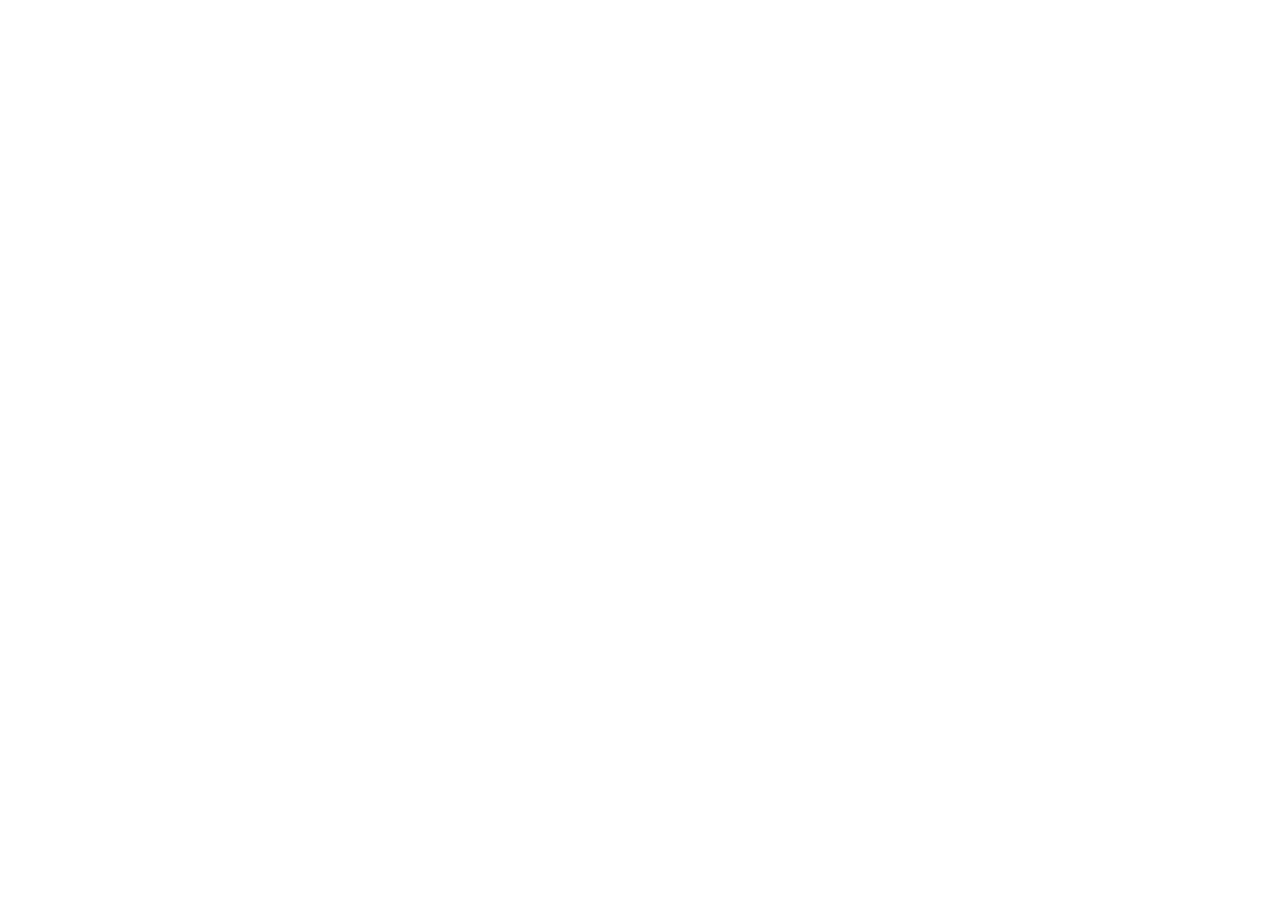
==== app.html @ bf6917eb "Add files via upload" ====
<!DOCTYPE html>
<html lang="nl">
<head>
<meta charset="UTF-8">
<meta name="viewport" content="width=device-width, initial-scale=1.0, maximum-scale=1.0">
<meta name="apple-mobile-web-app-capable" content="yes">
<meta name="apple-mobile-web-app-status-bar-style" content="default">
<meta name="apple-mobile-web-app-title" content="Norsk">
<meta name="theme-color" content="#f0ece0">
<link rel="manifest" href="manifest.json">
<title>Norsk</title>
<link href="https://fonts.googleapis.com/css2?family=Nunito:wght@300;400;500;600;700;800;900&family=JetBrains+Mono:wght@400;500&display=swap" rel="stylesheet">
<link rel="stylesheet" href="styles/main.css">
</head>
<body>

<!-- Laden indicator -->
<div class="loading-screen" id="loading">
  <div class="loading-dots">
    <div class="loading-dot"></div>
    <div class="loading-dot"></div>
    <div class="loading-dot"></div>
  </div>
</div>

<!-- App shell (verborgen tot auth klaar) -->
<div id="app" style="display:none">

  <!-- ══ HOME ════════════════════════════════════ -->
  <div class="page active" id="page-home">
    <div class="user-bar">
      <span class="user-email" id="user-email"></span>
      <button class="logout-btn" id="logout-btn">Uitloggen</button>
    </div>
    <div class="page-head" style="padding-top:0.25rem">
      <div class="page-title">Norsk <span>leren</span></div>
      <div class="page-sub" id="home-sub">Voortgang laden...</div>
    </div>
    <div class="scroll-area">
      <div class="home-hero">
        <div class="hero-pct" id="h-pct">0%</div>
        <div class="hero-label">Voortgang</div>
        <div class="hero-bar-wrap"><div class="hero-bar" id="h-pbar" style="width:0%"></div></div>
        <div class="hero-sub" id="h-sub2">—</div>
      </div>
      <div class="stats-row">
        <div class="stat-card"><div class="stat-val" id="h-known">0</div><div class="stat-lbl">Geleerd</div></div>
        <div class="stat-card"><div class="stat-val" id="h-total">0</div><div class="stat-lbl">Totaal</div></div>
      </div>
      <div class="section-label">Oefenen</div>
      <div class="action-card" onclick="goPage('fc')">
        <div class="ac-icon">
          <svg viewBox="0 0 24 24" fill="none" stroke="currentColor" stroke-width="2" stroke-linecap="round" stroke-linejoin="round"><rect x="2" y="5" width="14" height="10" rx="3"/><rect x="8" y="9" width="14" height="10" rx="3"/></svg>
        </div>
        <div class="ac-info"><div class="ac-title">Flashcards</div><div class="ac-desc">Foute kaartjes komen terug totdat je ze kent</div></div>
        <div class="ac-arrow"><svg viewBox="0 0 24 24" fill="none" stroke="currentColor" stroke-width="2" stroke-linecap="round" stroke-linejoin="round"><polyline points="9 18 15 12 9 6"/></svg></div>
      </div>
      <div class="action-card" onclick="goPage('quiz')">
        <div class="ac-icon">
          <svg viewBox="0 0 24 24" fill="none" stroke="currentColor" stroke-width="2" stroke-linecap="round" stroke-linejoin="round"><circle cx="12" cy="12" r="9"/><circle cx="12" cy="12" r="5"/><circle cx="12" cy="12" r="1" fill="currentColor"/></svg>
        </div>
        <div class="ac-info"><div class="ac-title">Quiz</div><div class="ac-desc">Meerkeuze — fout = retry ronde aan het einde</div></div>
        <div class="ac-arrow"><svg viewBox="0 0 24 24" fill="none" stroke="currentColor" stroke-width="2" stroke-linecap="round" stroke-linejoin="round"><polyline points="9 18 15 12 9 6"/></svg></div>
      </div>
      <div class="action-card" onclick="goPage('diff')">
        <div class="ac-icon" style="background:rgba(201,112,96,0.1)">
          <svg viewBox="0 0 24 24" fill="none" stroke="currentColor" stroke-width="2" stroke-linecap="round" stroke-linejoin="round"><path d="M8.5 14.5A6 6 0 0 0 18 9c0-5-3.5-7.5-3.5-7.5s1 2.5-1 4.5C12 8 12 9 12 9c-.5-2-3-3.5-3-3.5s1 4.5-1.5 5.5c-.5.2-1 .5-1 .5A4 4 0 0 0 8 16c0 2.2 1.8 4 4 4s4-1.8 4-4c0-.9-.3-1.7-.8-2.3"/></svg>
        </div>
        <div class="ac-info"><div class="ac-title">Moeilijke woorden</div><div class="ac-desc" id="h-diff-desc">—</div></div>
        <div class="ac-arrow"><svg viewBox="0 0 24 24" fill="none" stroke="currentColor" stroke-width="2" stroke-linecap="round" stroke-linejoin="round"><polyline points="9 18 15 12 9 6"/></svg></div>
      </div>
      <div class="section-label" style="margin-top:1rem">Woordenschat</div>
      <div class="action-card" onclick="goPage('ref')">
        <div class="ac-icon">
          <svg viewBox="0 0 24 24" fill="none" stroke="currentColor" stroke-width="2" stroke-linecap="round" stroke-linejoin="round"><path d="M4 19.5A2.5 2.5 0 0 1 6.5 17H20"/><path d="M6.5 2H20v20H6.5A2.5 2.5 0 0 1 4 19.5v-15A2.5 2.5 0 0 1 6.5 2z"/><line x1="9" y1="7" x2="15" y2="7"/><line x1="9" y1="11" x2="15" y2="11"/></svg>
        </div>
        <div class="ac-info"><div class="ac-title">Woordenboek</div><div class="ac-desc">Browse, zoek, bekijk voortgang</div></div>
        <div class="ac-arrow"><svg viewBox="0 0 24 24" fill="none" stroke="currentColor" stroke-width="2" stroke-linecap="round" stroke-linejoin="round"><polyline points="9 18 15 12 9 6"/></svg></div>
      </div>
      <div id="streak-section" style="display:none">
        <div class="section-label" style="margin-top:1rem">Beste streak</div>
        <div class="streak-card">
          <div class="sc-icon">
            <svg viewBox="0 0 24 24" fill="none" stroke="#8b6914" stroke-width="2" stroke-linecap="round" stroke-linejoin="round"><path d="M8.5 14.5A6 6 0 0 0 18 9c0-5-3.5-7.5-3.5-7.5s1 2.5-1 4.5C12 8 12 9 12 9c-.5-2-3-3.5-3-3.5s1 4.5-1.5 5.5c-.5.2-1 .5-1 .5A4 4 0 0 0 8 16c0 2.2 1.8 4 4 4s4-1.8 4-4c0-.9-.3-1.7-.8-2.3"/></svg>
          </div>
          <div><div class="sc-val" id="h-streak">0</div><div class="sc-lbl">Quiz streak record</div></div>
        </div>
      </div>
    </div>
  </div>

  <!-- ══ REFERENCE ════════════════════════════════ -->
  <div class="page" id="page-ref">
    <div class="page-head"><div class="page-title">Woorden<span>boek</span></div><div class="page-sub" id="ref-sub">— items</div></div>
    <div class="search-box"><input class="search-input" id="ref-search" placeholder="zoek Noors of Nederlands..."></div>
    <div class="chip-row" id="ref-chips">
      <button class="chip active" data-filter="all">Alles</button>
      <button class="chip" data-filter="words">Woorden</button>
      <button class="chip" data-filter="phrases">Zinnen</button>
    </div>
    <div style="flex:1;overflow-y:auto" id="ref-body"></div>
  </div>

  <!-- ══ FLASHCARDS ════════════════════════════════ -->
  <div class="page" id="page-fc">
    <div class="page-head"><div class="page-title">Flash<span>cards</span></div><div class="page-sub">Foute kaartjes herhalen tot je ze kent</div></div>
    <!-- Setup -->
    <div id="fc-setup-wrap" class="fc-setup-wrap">
      <div class="setup-group">
        <label>Wat wil je oefenen?</label>
        <div class="option-row" id="fc-cat-opts" data-opt-group>
          <button class="opt-btn active" data-val="all">Alles</button>
          <button class="opt-btn" data-val="words">Woorden</button>
          <button class="opt-btn" data-val="phrases">Zinnen</button>
          <button class="opt-btn" data-val="unknown">Onbekend</button>
        </div>
      </div>
      <div class="setup-group">
        <label>Richting</label>
        <div class="option-row" id="fc-dir-opts" data-opt-group>
          <button class="opt-btn active" data-val="no-nl">Noors → NL</button>
          <button class="opt-btn" data-val="nl-no">NL → Noors</button>
          <button class="opt-btn" data-val="random">Willekeurig</button>
        </div>
      </div>
      <button class="btn btn-primary btn-full btn-lg" style="margin-top:0.5rem" id="fc-start-btn">Start flashcards</button>
    </div>
    <!-- Play -->
    <div class="fc-play" id="fc-play-wrap">
      <div class="fc-topbar">
        <div class="fc-prog-row">
          <div class="fc-prog-bar"><div class="fc-prog-fill" id="fc-pbar" style="width:0%"></div></div>
          <div class="fc-prog-txt" id="fc-ptxt">0/0</div>
        </div>
        <div class="fc-badges">
          <span class="fc-badge remaining" id="fc-b-rem">0 over</span>
          <span class="fc-badge retry" id="fc-b-retry">0 herhaling</span>
          <span class="fc-badge done" id="fc-b-done">0 klaar</span>
        </div>
      </div>
      <div class="fc-card-wrap">
        <div class="fc-card" id="fc-card">
          <div class="fc-face fc-front">
            <div class="fc-face-hint" id="ff-hint">Noors</div>
            <div class="fc-face-word" id="ff-word">—</div>
            <div class="fc-face-cat" id="ff-cat"></div>
            <div class="fc-face-tap">klik om te omdraaien</div>
          </div>
          <div class="fc-face fc-back">
            <div class="fc-face-hint" id="fb-hint">Nederlands</div>
            <div class="fc-face-word" id="fb-word">—</div>
            <div class="fc-face-cat" id="fb-cat"></div>
            <div class="fc-retry-tag" id="fb-retry">herhaling</div>
          </div>
        </div>
      </div>
      <div class="fc-actions">
        <div class="fc-action-row">
          <button class="btn btn-red" id="fc-bad-btn">
            <svg viewBox="0 0 24 24" fill="none" stroke="currentColor" stroke-width="2.5" stroke-linecap="round" stroke-linejoin="round" style="width:16px;height:16px"><line x1="18" y1="6" x2="6" y2="18"/><line x1="6" y1="6" x2="18" y2="18"/></svg>
            Wist niet
          </button>
          <button class="btn btn-ghost" id="fc-flip-btn">
            <svg viewBox="0 0 24 24" fill="none" stroke="currentColor" stroke-width="2" stroke-linecap="round" stroke-linejoin="round" style="width:16px;height:16px"><path d="M3 12a9 9 0 0 1 9-9 9.75 9.75 0 0 1 6.74 2.74L21 8"/><path d="M21 3v5h-5"/><path d="M21 12a9 9 0 0 1-9 9 9.75 9.75 0 0 1-6.74-2.74L3 16"/><path d="M8 16H3v5"/></svg>
            Omdraaien
          </button>
          <button class="btn btn-green" id="fc-good-btn">
            <svg viewBox="0 0 24 24" fill="none" stroke="currentColor" stroke-width="2.5" stroke-linecap="round" stroke-linejoin="round" style="width:16px;height:16px"><polyline points="20 6 9 17 4 12"/></svg>
            Kende ik!
          </button>
        </div>
        <button class="btn btn-ghost btn-full" id="fc-stop-btn">
          <svg viewBox="0 0 24 24" fill="none" stroke="currentColor" stroke-width="2" stroke-linecap="round" stroke-linejoin="round" style="width:16px;height:16px"><polyline points="15 18 9 12 15 6"/></svg>
          Terug naar instellingen
        </button>
      </div>
    </div>
    <!-- Done -->
    <div class="result-screen" id="fc-result-wrap" style="display:none">
      <div class="result-icon">
        <svg viewBox="0 0 24 24" fill="none" stroke="var(--accent)" stroke-width="2" stroke-linecap="round" stroke-linejoin="round"><path d="M11 20A7 7 0 0 1 9.8 6.1C15.5 5 17 4.48 19 2c1 2 2 4.18 2 8 0 5.5-4.78 10-10 10z"/><path d="M2 21c0-3 1.85-5.36 5.08-6C9.5 14.52 12 13 13 12"/></svg>
      </div>
      <div class="result-title">Alle kaartjes!</div>
      <div class="result-score" id="fc-res-score">0/0</div>
      <div class="result-sub" id="fc-res-sub"></div>
      <div class="result-btns mt1">
        <button class="btn btn-primary" id="fc-retry-btn">Opnieuw</button>
        <button class="btn btn-ghost" id="fc-back-btn">Instellingen</button>
      </div>
    </div>
  </div>

  <!-- ══ QUIZ ════════════════════════════════════ -->
  <div class="page" id="page-quiz">
    <div class="page-head"><div class="page-title"><span>Quiz</span> modus</div><div class="page-sub">Fout = retry ronde aan het einde</div></div>
    <!-- Setup -->
    <div id="quiz-setup-wrap" class="quiz-setup-wrap">
      <div class="setup-group">
        <label>Wat wil je oefenen?</label>
        <div class="option-row" id="qz-cat-opts" data-opt-group>
          <button class="opt-btn active" data-val="all">Alles</button>
          <button class="opt-btn" data-val="words">Woorden</button>
          <button class="opt-btn" data-val="phrases">Zinnen</button>
          <button class="opt-btn" data-val="unknown">Onbekend</button>
        </div>
      </div>
      <div class="setup-group">
        <label>Richting</label>
        <div class="option-row" id="qz-dir-opts" data-opt-group>
          <button class="opt-btn active" data-val="no-nl">Noors → NL</button>
          <button class="opt-btn" data-val="nl-no">NL → Noors</button>
        </div>
      </div>
      <div class="setup-group">
        <label>Aantal vragen</label>
        <div class="option-row" id="qz-len-opts" data-opt-group>
          <button class="opt-btn active" data-val="10">10</button>
          <button class="opt-btn" data-val="20">20</button>
          <button class="opt-btn" data-val="30">30</button>
          <button class="opt-btn" data-val="50">50</button>
        </div>
      </div>
      <button class="btn btn-primary btn-full btn-lg" style="margin-top:0.5rem" id="quiz-start-btn">Start quiz</button>
    </div>
    <!-- Play -->
    <div class="quiz-play" id="quiz-play-wrap">
      <div class="quiz-topbar">
        <div class="quiz-prog-row">
          <div class="quiz-prog-bar"><div class="quiz-prog-fill" id="qz-pbar" style="width:0%"></div></div>
          <div class="quiz-prog-txt" id="qz-ptxt">0/0</div>
        </div>
        <div class="quiz-badges">
          <span class="quiz-badge correct" id="qz-b-ok">0 goed</span>
          <span class="quiz-badge wrong" id="qz-b-wrong">0 fout</span>
          <span class="quiz-badge retry" id="qz-b-retry">0 herhaling</span>
        </div>
      </div>
      <div class="quiz-body" id="quiz-body"></div>
      <div class="quiz-next" id="quiz-next-wrap" style="display:none">
        <button class="btn btn-primary btn-full" id="quiz-next-btn">Volgende →</button>
      </div>
      <div style="padding:0 1.25rem 0.5rem">
        <button class="btn btn-ghost btn-full" id="quiz-stop-btn" style="margin-top:0.25rem">
          <svg viewBox="0 0 24 24" fill="none" stroke="currentColor" stroke-width="2" stroke-linecap="round" stroke-linejoin="round" style="width:14px;height:14px"><polyline points="15 18 9 12 15 6"/></svg>
          Stoppen
        </button>
      </div>
    </div>
    <!-- Result -->
    <div class="result-screen" id="quiz-result-wrap" style="display:none">
      <div class="result-icon">
        <svg viewBox="0 0 24 24" fill="none" stroke="var(--accent)" stroke-width="2" stroke-linecap="round" stroke-linejoin="round"><path d="M11 20A7 7 0 0 1 9.8 6.1C15.5 5 17 4.48 19 2c1 2 2 4.18 2 8 0 5.5-4.78 10-10 10z"/><path d="M2 21c0-3 1.85-5.36 5.08-6C9.5 14.52 12 13 13 12"/></svg>
      </div>
      <div class="result-title" id="qr-title">Klaar!</div>
      <div class="result-score" id="qr-score"></div>
      <div class="result-sub" id="qr-sub"></div>
      <div class="result-stats" id="qr-stats"></div>
      <div class="result-btns">
        <button class="btn btn-primary" id="quiz-retry-btn">Opnieuw</button>
        <button class="btn btn-ghost" id="quiz-back-btn">Instellingen</button>
      </div>
    </div>
  </div>

  <!-- ══ DIFFICULT ════════════════════════════════ -->
  <div class="page" id="page-diff">
    <div class="page-head"><div class="page-title">Moeilijke <span>woorden</span></div><div class="page-sub">Woorden die je het vaakst fout hebt</div></div>
    <div style="flex:1;overflow-y:auto" id="diff-body"></div>
  </div>

  <!-- ══ NAV ═══════════════════════════════════════ -->
  <nav id="nav">
    <button class="nav-item active" data-page="home">
      <span class="nav-icon"><svg viewBox="0 0 24 24" fill="none" stroke="currentColor" stroke-width="2" stroke-linecap="round" stroke-linejoin="round"><path d="m3 9 9-7 9 7v11a2 2 0 0 1-2 2H5a2 2 0 0 1-2-2z"/><polyline points="9 22 9 12 15 12 15 22"/></svg></span>
      <span class="nav-lbl">Home</span>
    </button>
    <button class="nav-item" data-page="ref">
      <span class="nav-icon"><svg viewBox="0 0 24 24" fill="none" stroke="currentColor" stroke-width="2" stroke-linecap="round" stroke-linejoin="round"><path d="M4 19.5A2.5 2.5 0 0 1 6.5 17H20"/><path d="M6.5 2H20v20H6.5A2.5 2.5 0 0 1 4 19.5v-15A2.5 2.5 0 0 1 6.5 2z"/></svg></span>
      <span class="nav-lbl">Woorden</span>
    </button>
    <button class="nav-item" data-page="fc">
      <span class="nav-icon"><svg viewBox="0 0 24 24" fill="none" stroke="currentColor" stroke-width="2" stroke-linecap="round" stroke-linejoin="round"><rect x="2" y="5" width="14" height="10" rx="3"/><rect x="8" y="9" width="14" height="10" rx="3"/></svg></span>
      <span class="nav-lbl">Flashcard</span>
    </button>
    <button class="nav-item" data-page="quiz">
      <span class="nav-icon"><svg viewBox="0 0 24 24" fill="none" stroke="currentColor" stroke-width="2" stroke-linecap="round" stroke-linejoin="round"><circle cx="12" cy="12" r="9"/><circle cx="12" cy="12" r="5"/><circle cx="12" cy="12" r="1" fill="currentColor"/></svg></span>
      <span class="nav-lbl">Quiz</span>
    </button>
    <button class="nav-item" data-page="diff">
      <span class="nav-icon"><svg viewBox="0 0 24 24" fill="none" stroke="currentColor" stroke-width="2" stroke-linecap="round" stroke-linejoin="round"><path d="M8.5 14.5A6 6 0 0 0 18 9c0-5-3.5-7.5-3.5-7.5s1 2.5-1 4.5C12 8 12 9 12 9c-.5-2-3-3.5-3-3.5s1 4.5-1.5 5.5c-.5.2-1 .5-1 .5A4 4 0 0 0 8 16c0 2.2 1.8 4 4 4s4-1.8 4-4c0-.9-.3-1.7-.8-2.3"/></svg></span>
      <span class="nav-lbl">Moeilijk</span>
    </button>
  </nav>

</div><!-- /app -->

<script type="module">
import { getSession, onAuthChange } from './src/auth.js'
import { initApp, setupOptButtons } from './src/app.js'

// Controleer sessie bij laden
const session = await getSession()
if (!session) { window.location.replace('index.html'); throw new Error('redirect') }

// Toon app
document.getElementById('loading').style.display = 'none'
document.getElementById('app').style.display = ''

// Setup opt buttons (delegated)
setupOptButtons()

// Init app met ingelogde user
await initApp(session.user)

// Luister naar auth changes (bijv. uitloggen in ander tabblad)
onAuthChange(s => { if (!s) window.location.replace('index.html') })

// Service worker
if ('serviceWorker' in navigator) {
  navigator.serviceWorker.register('sw.js').catch(() => {})
}

// Maak goPage globaal voor onclick handlers in HTML
import { initApp as _app } from './src/app.js'
window.goPage = page => {
  // Trigger via nav click simulatie
  document.querySelector(`.nav-item[data-page="${page}"]`)?.click()
}
</script>
</body>
</html>
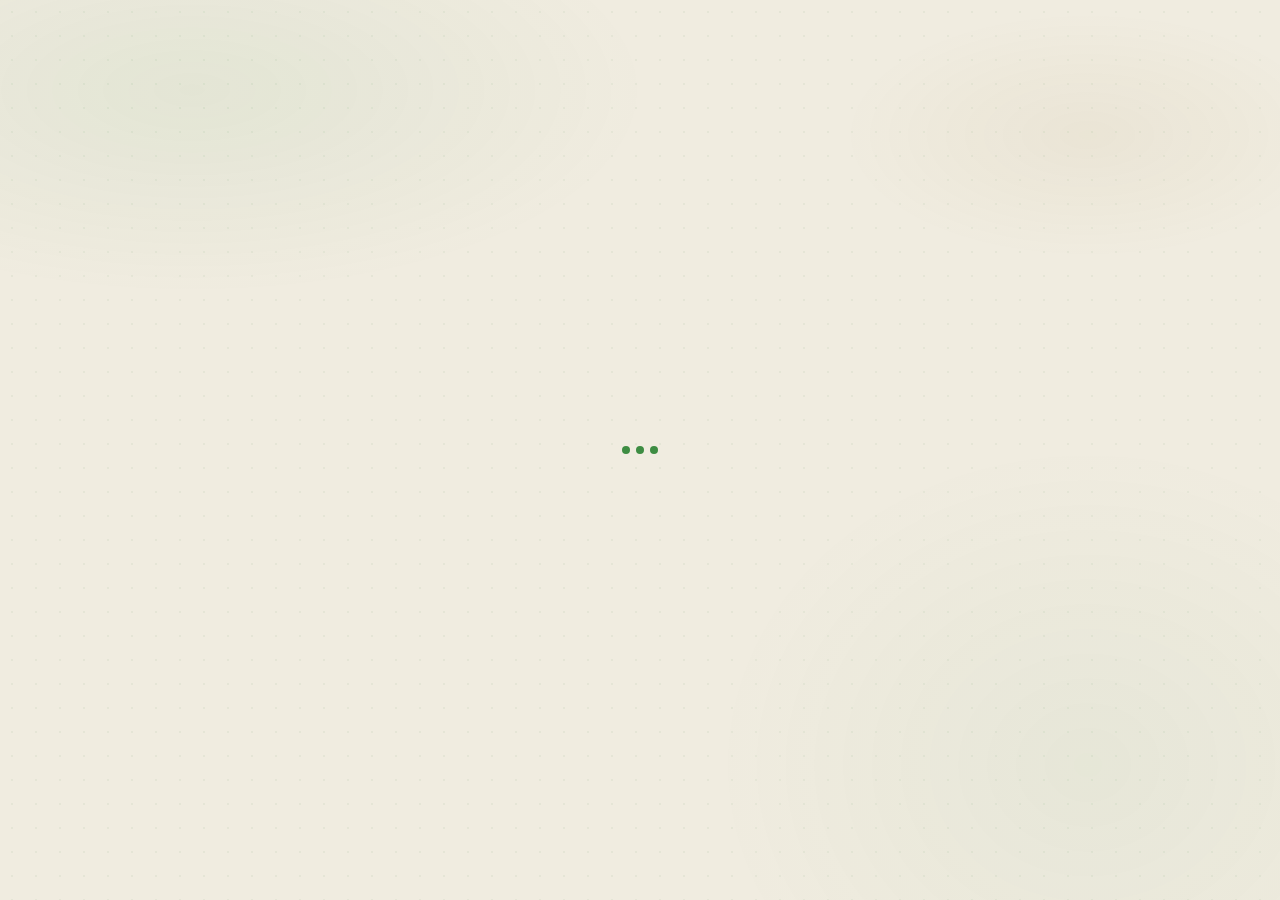
==== commit 18f089db: "feat: add Typemode practice mode Agent-Logs-Url: https://github.com/Max-Bos/Noors-app/sessions/83454" ====
--- a/app.html
+++ b/app.html
@@ -268,6 +268,77 @@
     <div style="flex:1;overflow-y:auto" id="diff-body"></div>
   </div>
 
+  <!-- ══ TYPEMODE ══════════════════════════════════ -->
+  <div class="page" id="page-type">
+    <div class="page-head"><div class="page-title">Type<span>modus</span></div><div class="page-sub">Typ het antwoord — fouten komen terug</div></div>
+    <!-- Setup -->
+    <div id="type-setup-wrap" style="padding:0 1.25rem;flex:1;overflow-y:auto">
+      <div class="setup-group">
+        <label>Wat wil je oefenen?</label>
+        <div class="option-row" id="type-cat-opts" data-opt-group>
+          <button class="opt-btn active" data-val="all">Alles</button>
+          <button class="opt-btn" data-val="words">Woorden</button>
+          <button class="opt-btn" data-val="phrases">Zinnen</button>
+          <button class="opt-btn" data-val="unknown">Onbekend</button>
+        </div>
+      </div>
+      <div class="setup-group">
+        <label>Richting</label>
+        <div class="option-row" id="type-dir-opts" data-opt-group>
+          <button class="opt-btn active" data-val="nl-no">Nederlands → Noors</button>
+          <button class="opt-btn" data-val="no-nl">Noors → Nederlands</button>
+        </div>
+      </div>
+      <button class="btn btn-primary btn-full btn-lg" style="margin-top:0.5rem" id="type-start-btn">Start typen</button>
+    </div>
+    <!-- Play -->
+    <div class="type-play" id="type-play-wrap">
+      <div class="fc-topbar">
+        <div class="fc-prog-row">
+          <div class="fc-prog-bar"><div class="fc-prog-fill" id="type-pbar" style="width:0%"></div></div>
+          <div class="fc-prog-txt" id="type-ptxt">0/0</div>
+        </div>
+        <div class="fc-badges">
+          <span class="fc-badge remaining" id="type-b-rem">0 over</span>
+          <span class="fc-badge retry" id="type-b-retry">0 herhaling</span>
+          <span class="fc-badge done" id="type-b-done">0 klaar</span>
+        </div>
+      </div>
+      <div class="fc-card-wrap" style="flex:0 0 auto;padding:0.75rem 1.25rem 0">
+        <div class="fc-card" style="height:auto;min-height:160px;transform:none;cursor:default">
+          <div class="fc-face fc-front" style="position:relative;transform:none;backface-visibility:visible;-webkit-backface-visibility:visible;padding:1.25rem 1.5rem">
+            <div class="fc-face-hint" id="type-hint">Vertaal naar Noors</div>
+            <div class="fc-face-word" id="type-word">—</div>
+            <div class="fc-face-cat" id="type-cat"></div>
+            <div class="fc-retry-tag" id="type-retry-tag">herhaling</div>
+          </div>
+        </div>
+      </div>
+      <div class="type-input-wrap" style="padding:0.75rem 1.25rem 0">
+        <input class="type-input" id="type-input" type="text" autocomplete="off" autocorrect="off" autocapitalize="off" spellcheck="false" placeholder="Typ je antwoord...">
+      </div>
+      <div id="type-feedback" class="type-feedback"></div>
+      <div class="type-actions">
+        <button class="btn btn-primary btn-full" id="type-submit">Controleer →</button>
+        <button class="btn btn-green btn-full" id="type-next-btn" style="display:none">Volgende →</button>
+        <button class="btn btn-ghost btn-full" id="type-stop-btn">Stoppen</button>
+      </div>
+    </div>
+    <!-- Result -->
+    <div class="result-screen" id="type-result-wrap" style="display:none">
+      <div class="result-icon">
+        <svg viewBox="0 0 24 24" fill="none" stroke="var(--accent)" stroke-width="2" stroke-linecap="round" stroke-linejoin="round"><path d="M11 20A7 7 0 0 1 9.8 6.1C15.5 5 17 4.48 19 2c1 2 2 4.18 2 8 0 5.5-4.78 10-10 10z"/><path d="M2 21c0-3 1.85-5.36 5.08-6C9.5 14.52 12 13 13 12"/></svg>
+      </div>
+      <div class="result-title">Klaar!</div>
+      <div class="result-score" id="type-res-score">0</div>
+      <div class="result-sub" id="type-res-sub"></div>
+      <div class="result-btns mt1">
+        <button class="btn btn-primary" id="type-retry-btn">Opnieuw</button>
+        <button class="btn btn-ghost" id="type-back-btn">Instellingen</button>
+      </div>
+    </div>
+  </div>
+
   <!-- ══ NAV ═══════════════════════════════════════ -->
   <nav id="nav">
     <button class="nav-item active" data-page="home">
@@ -289,6 +360,10 @@
     <button class="nav-item" data-page="diff">
       <span class="nav-icon"><svg viewBox="0 0 24 24" fill="none" stroke="currentColor" stroke-width="2" stroke-linecap="round" stroke-linejoin="round"><path d="M8.5 14.5A6 6 0 0 0 18 9c0-5-3.5-7.5-3.5-7.5s1 2.5-1 4.5C12 8 12 9 12 9c-.5-2-3-3.5-3-3.5s1 4.5-1.5 5.5c-.5.2-1 .5-1 .5A4 4 0 0 0 8 16c0 2.2 1.8 4 4 4s4-1.8 4-4c0-.9-.3-1.7-.8-2.3"/></svg></span>
       <span class="nav-lbl">Moeilijk</span>
+    </button>
+    <button class="nav-item" data-page="type">
+      <span class="nav-icon"><svg viewBox="0 0 24 24" fill="none" stroke="currentColor" stroke-width="2" stroke-linecap="round" stroke-linejoin="round"><rect x="2" y="4" width="20" height="16" rx="3"/><path d="M7 8h.01M11 8h.01M15 8h.01M7 12h.01M11 12h.01M15 12h.01M7 16h10"/></svg></span>
+      <span class="nav-lbl">Typen</span>
     </button>
   </nav>
 
--- a/styles/main.css
+++ b/styles/main.css
@@ -0,0 +1,456 @@
+:root {
+  --bg:        #f0ece0;
+  --bg2:       #e8e2d0;
+  --surface:   #faf7f0;
+  --surface2:  #f0ead8;
+  --border:    #d4c9a8;
+  --border2:   #b8aa82;
+  --accent:    #3d8c42;
+  --accent-d:  #2e6b32;
+  --accent-l:  #5aab60;
+  --warm:      #8b6914;
+  --warm-l:    #a67c1a;
+  --red:       #c0392b;
+  --red-l:     #e05545;
+  --yellow:    #7a6a00;
+  --text:      #1e2e1f;
+  --text2:     #4a6b4e;
+  --text3:     #7a9a7e;
+  --nav-h:     72px;
+  --safe-b:    env(safe-area-inset-bottom, 0px);
+  --radius:    18px;
+  --radius-sm: 12px;
+}
+
+* { margin:0; padding:0; box-sizing:border-box; -webkit-tap-highlight-color: transparent; }
+html, body { height:100%; background:var(--bg); color:var(--text); font-family:'Nunito',sans-serif; overflow:hidden; }
+
+/* organic leaf/dot pattern background */
+body::before {
+  content:'';
+  position:fixed; inset:0;
+  background-image:
+    radial-gradient(ellipse 55% 35% at 15% 10%, rgba(61,140,66,0.07) 0%, transparent 65%),
+    radial-gradient(ellipse 45% 55% at 85% 85%, rgba(61,140,66,0.05) 0%, transparent 65%),
+    radial-gradient(ellipse 35% 25% at 85% 15%, rgba(139,105,20,0.05) 0%, transparent 55%);
+  pointer-events:none; z-index:0;
+}
+/* subtle dot pattern */
+body::after {
+  content:'';
+  position:fixed; inset:0;
+  background-image: radial-gradient(circle, rgba(61,140,66,0.12) 1px, transparent 1px);
+  background-size: 24px 24px;
+  pointer-events:none; z-index:0;
+  opacity:0.5;
+}
+
+/* ── APP SHELL ── */
+#app { display:flex; flex-direction:column; height:100dvh; max-width:480px; margin:0 auto; position:relative; z-index:1; }
+
+/* ── PAGES ── */
+.page { display:none; flex:1; overflow-y:auto; overflow-x:hidden; padding:0 0 calc(var(--nav-h) + var(--safe-b) + 8px); }
+.page.active { display:flex; flex-direction:column; }
+
+.page-head { padding:1.5rem 1.25rem 0.75rem; flex-shrink:0; }
+.page-title { font-size:1.65rem; font-weight:900; letter-spacing:-0.5px; line-height:1.1; color:var(--text); }
+.page-title span { color:var(--accent); }
+.page-sub { font-size:0.78rem; color:var(--text3); margin-top:0.25rem; font-weight:600; }
+
+.scroll-area { flex:1; overflow-y:auto; padding:0 1.25rem 1rem; }
+
+/* ── BOTTOM NAV ── */
+#nav {
+  position:fixed; bottom:0; left:50%; transform:translateX(-50%);
+  width:100%; max-width:480px;
+  height:calc(var(--nav-h) + var(--safe-b));
+  background:rgba(240,236,224,0.92);
+  backdrop-filter:blur(24px); -webkit-backdrop-filter:blur(24px);
+  border-top:1px solid var(--border);
+  display:flex; align-items:flex-start; padding-top:8px; z-index:100;
+}
+.nav-item {
+  flex:1; display:flex; flex-direction:column; align-items:center; gap:3px;
+  cursor:pointer; padding:6px 0; transition:all 0.18s;
+  border:none; background:none; color:var(--text3); font-family:'Nunito',sans-serif;
+}
+.nav-item .nav-icon { width:24px; height:24px; transition:transform 0.18s; }
+.nav-item .nav-icon svg { width:100%; height:100%; }
+.nav-item .nav-lbl { font-size:0.58rem; font-weight:700; letter-spacing:0.4px; text-transform:uppercase; }
+.nav-item.active { color:var(--accent); }
+.nav-item.active .nav-icon { transform:scale(1.12); }
+
+/* ── HOME PAGE ── */
+.home-hero {
+  margin:0 1.25rem 1.25rem;
+  background:linear-gradient(135deg, #dff0dc 0%, #c8e6c2 100%);
+  border:1px solid #b0d4a8;
+  border-radius:24px;
+  padding:1.4rem;
+  position:relative;
+  overflow:hidden;
+}
+.home-hero::before {
+  content:'';
+  position:absolute; top:-30px; right:-30px;
+  width:120px; height:120px;
+  background:radial-gradient(circle, rgba(61,140,66,0.12), transparent 70%);
+  border-radius:50%;
+}
+.hero-pct { font-size:3rem; font-weight:900; color:var(--accent); line-height:1; letter-spacing:-2px; }
+.hero-label { font-size:0.75rem; font-weight:700; color:var(--text2); margin-top:0.1rem; }
+.hero-bar-wrap { background:rgba(0,0,0,0.1); border-radius:99px; height:6px; margin-top:0.9rem; overflow:hidden; }
+.hero-bar { height:100%; border-radius:99px; background:linear-gradient(90deg, var(--accent-d), var(--accent-l)); transition:width 0.6s ease; }
+.hero-sub { font-size:0.72rem; color:var(--text3); margin-top:0.5rem; font-weight:600; }
+
+.stats-row { display:grid; grid-template-columns:repeat(2,1fr); gap:0.6rem; margin:0 1.25rem 1.25rem; }
+.stat-card {
+  background:var(--surface); border:1px solid var(--border);
+  border-radius:var(--radius); padding:0.9rem 1rem;
+}
+.stat-val { font-size:1.5rem; font-weight:900; color:var(--accent); line-height:1; }
+.stat-lbl { font-size:0.62rem; color:var(--text3); margin-top:0.2rem; font-weight:700; text-transform:uppercase; letter-spacing:0.5px; }
+
+.section-label { font-size:0.62rem; font-weight:800; color:var(--text3); text-transform:uppercase; letter-spacing:1.5px; margin:0 1.25rem 0.6rem; }
+
+.action-card {
+  background:var(--surface); border:1px solid var(--border);
+  border-radius:var(--radius); padding:1rem 1.1rem;
+  display:flex; align-items:center; gap:0.9rem;
+  cursor:pointer; transition:all 0.15s;
+  margin:0 1.25rem 0.55rem;
+}
+.action-card:active { transform:scale(0.98); background:var(--surface2); }
+.ac-icon {
+  width:42px; height:42px; border-radius:13px;
+  background:rgba(61,140,66,0.1); border:1px solid var(--border);
+  display:flex; align-items:center; justify-content:center; flex-shrink:0;
+}
+.ac-icon svg { width:20px; height:20px; }
+.ac-info { flex:1; }
+.ac-title { font-size:0.92rem; font-weight:800; color:var(--text); }
+.ac-desc { font-size:0.7rem; color:var(--text3); margin-top:0.1rem; font-weight:600; }
+.ac-arrow { color:var(--text3); flex-shrink:0; }
+.ac-arrow svg { width:16px; height:16px; }
+
+.streak-card {
+  margin:0 1.25rem 0.55rem;
+  background:linear-gradient(135deg, #f5e8c8, #eeddb0);
+  border:1px solid #d4b87a;
+  border-radius:var(--radius); padding:1rem 1.1rem;
+  display:flex; align-items:center; gap:0.9rem;
+}
+.sc-icon { width:42px; height:42px; border-radius:13px; background:rgba(139,105,20,0.12); border:1px solid #d4b87a; display:flex; align-items:center; justify-content:center; flex-shrink:0; }
+.sc-icon svg { width:20px; height:20px; }
+.sc-val { font-size:1.4rem; font-weight:900; color:var(--warm-l); line-height:1; }
+.sc-lbl { font-size:0.65rem; color:#9a7a40; font-weight:700; text-transform:uppercase; letter-spacing:0.5px; }
+
+/* ── BUTTONS ── */
+.btn {
+  display:inline-flex; align-items:center; justify-content:center; gap:0.4rem;
+  padding:0.75rem 1.3rem; border-radius:var(--radius-sm);
+  border:none; font-family:'Nunito',sans-serif;
+  font-size:0.88rem; font-weight:800; cursor:pointer; transition:all 0.13s;
+}
+.btn:active { transform:scale(0.97); }
+.btn svg { width:16px; height:16px; flex-shrink:0; }
+.btn-primary { background:var(--accent); color:#fff; }
+.btn-primary:hover { background:var(--accent-l); }
+.btn-ghost { background:var(--surface); border:1px solid var(--border); color:var(--text2); }
+.btn-ghost:hover { border-color:var(--border2); color:var(--text); }
+.btn-green { background:rgba(109,191,114,0.15); border:1px solid rgba(109,191,114,0.4); color:var(--accent-l); }
+.btn-red   { background:rgba(201,112, 96,0.15); border:1px solid rgba(201,112, 96,0.4); color:var(--red-l); }
+.btn-warm  { background:rgba(200,165, 90,0.15); border:1px solid rgba(200,165, 90,0.4); color:var(--warm-l); }
+.btn-full { width:100%; }
+.btn-lg { padding:1rem 1.5rem; font-size:0.95rem; border-radius:16px; }
+
+/* ── SETUP GROUPS ── */
+.setup-group { margin-bottom:1rem; }
+.setup-group label { font-size:0.65rem; font-weight:800; color:var(--text3); text-transform:uppercase; letter-spacing:1.2px; display:block; margin-bottom:0.5rem; }
+.option-row { display:flex; gap:0.45rem; flex-wrap:wrap; }
+.opt-btn {
+  flex:1; min-width:70px;
+  background:var(--surface); border:1.5px solid var(--border);
+  color:var(--text2); padding:0.55rem 0.6rem;
+  border-radius:var(--radius-sm); font-family:'Nunito',sans-serif;
+  font-size:0.78rem; font-weight:700; cursor:pointer; transition:all 0.12s; text-align:center;
+}
+.opt-btn.active { background:rgba(109,191,114,0.12); border-color:var(--accent); color:var(--accent-l); }
+
+/* ── REFERENCE ── */
+.search-box {
+  position:sticky; top:0; z-index:10;
+  background:var(--bg); padding:0.75rem 1.25rem;
+}
+.search-input {
+  width:100%; background:var(--surface); border:1.5px solid var(--border);
+  color:var(--text); padding:0.65rem 0.9rem; border-radius:var(--radius-sm);
+  font-family:'Nunito',sans-serif; font-size:0.85rem; font-weight:600; outline:none;
+}
+.search-input:focus { border-color:var(--accent); }
+.search-input::placeholder { color:var(--text3); }
+
+.chip-row { display:flex; gap:0.4rem; padding:0 1.25rem 0.75rem; }
+.chip {
+  background:var(--surface); border:1.5px solid var(--border); color:var(--text3);
+  padding:0.3rem 0.85rem; border-radius:99px; font-size:0.72rem; font-weight:700; cursor:pointer; transition:all 0.1s;
+}
+.chip.active { background:rgba(109,191,114,0.12); border-color:var(--accent); color:var(--accent-l); }
+
+.cat-header { font-size:0.62rem; font-weight:800; color:var(--text3); text-transform:uppercase; letter-spacing:1.5px; padding:1rem 1.25rem 0.5rem; }
+.word-list { padding:0 1.25rem; }
+.word-row { display:flex; align-items:center; gap:0.75rem; padding:0.55rem 0; border-bottom:1px solid var(--border); }
+.word-row:last-child { border-bottom:none; }
+.wr-n { font-size:0.58rem; color:var(--text3); min-width:20px; font-family:'JetBrains Mono'; }
+.wr-no { font-size:0.88rem; font-weight:700; color:var(--text); flex:1; }
+.wr-nl { font-size:0.8rem; color:var(--text2); font-weight:600; text-align:right; }
+.wr-dot { width:7px; height:7px; border-radius:50%; background:var(--accent); opacity:0; flex-shrink:0; transition:opacity 0.2s; }
+.word-row.known .wr-dot { opacity:1; }
+.word-row.known .wr-no { color:var(--text2); }
+
+.phrase-card {
+  background:var(--surface); border:1px solid var(--border);
+  border-radius:var(--radius-sm); padding:0.8rem 1rem; margin:0 1.25rem 0.45rem;
+}
+.phrase-card.known { border-color:rgba(109,191,114,0.3); }
+.pc-no { font-size:0.85rem; font-weight:700; color:var(--text); margin-bottom:0.2rem; }
+.pc-nl { font-size:0.78rem; color:var(--text2); font-weight:600; }
+.pc-tag { font-size:0.58rem; color:var(--text3); margin-top:0.3rem; font-weight:800; text-transform:uppercase; letter-spacing:0.6px; }
+
+/* ── FLASHCARD ── */
+.fc-setup-wrap { padding:0 1.25rem; flex:1; overflow-y:auto; }
+
+.fc-play { display:none; flex-direction:column; height:100%; }
+.fc-play.active { display:flex; }
+
+.fc-topbar { padding:0.75rem 1.25rem; flex-shrink:0; }
+.fc-prog-row { display:flex; align-items:center; gap:0.75rem; margin-bottom:0.5rem; }
+.fc-prog-bar { flex:1; height:6px; background:var(--border); border-radius:99px; overflow:hidden; }
+.fc-prog-fill { height:100%; border-radius:99px; background:linear-gradient(90deg, var(--accent-d), var(--accent-l)); transition:width 0.35s; }
+.fc-prog-txt { font-size:0.7rem; color:var(--text3); font-family:'JetBrains Mono'; font-weight:500; white-space:nowrap; }
+.fc-badges { display:flex; gap:0.45rem; }
+.fc-badge { font-size:0.65rem; font-weight:800; padding:0.22rem 0.65rem; border-radius:99px; }
+.fc-badge.remaining { background:rgba(61,140,66,0.12); color:var(--accent-d); }
+.fc-badge.retry { background:rgba(200,165,90,0.12); color:var(--warm-l); }
+.fc-badge.done { background:rgba(61,140,66,0.15); color:var(--accent-d); }
+
+.fc-card-wrap { flex:1; display:flex; align-items:center; justify-content:center; padding:0.75rem 1.25rem; perspective:1400px; }
+.fc-card {
+  width:100%; max-width:360px; height:215px;
+  position:relative; transform-style:preserve-3d;
+  transition:transform 0.5s cubic-bezier(0.34,1.15,0.64,1);
+  cursor:pointer; flex-shrink:0;
+}
+.fc-card.flipped { transform:rotateY(180deg); }
+.fc-face {
+  position:absolute; inset:0;
+  backface-visibility:hidden; -webkit-backface-visibility:hidden;
+  border-radius:24px; display:flex; flex-direction:column;
+  align-items:center; justify-content:center; padding:1.5rem; text-align:center;
+}
+.fc-front {
+  background:linear-gradient(145deg, #fdfaf3 0%, #f5f0e4 100%);
+  border:1px solid var(--border);
+  box-shadow:0 4px 20px rgba(0,0,0,0.08), inset 0 1px 0 rgba(255,255,255,0.8);
+}
+.fc-back {
+  background:linear-gradient(145deg, #d8f0d8 0%, #c8e8c4 100%);
+  border:1px solid rgba(61,140,66,0.4);
+  box-shadow:0 4px 20px rgba(0,0,0,0.08);
+  transform:rotateY(180deg);
+}
+.fc-face-hint { font-size:0.6rem; font-weight:800; color:var(--text3); text-transform:uppercase; letter-spacing:2px; margin-bottom:0.9rem; }
+.fc-face-word { font-size:clamp(1.25rem,5vw,2rem); font-weight:900; color:var(--text); letter-spacing:-0.3px; line-height:1.2; }
+.fc-back .fc-face-word { color:var(--accent-d); }
+.fc-face-cat { font-size:0.62rem; color:var(--text3); margin-top:0.65rem; font-weight:700; }
+.fc-face-tap { font-size:0.65rem; color:var(--text3); margin-top:1.1rem; font-weight:600; }
+.fc-retry-tag { font-size:0.62rem; background:rgba(200,165,90,0.15); color:var(--warm-l); border-radius:99px; padding:0.2rem 0.65rem; font-weight:800; margin-top:0.75rem; border:1px solid rgba(200,165,90,0.3); display:none; }
+
+.fc-actions { padding:0 1.25rem 0.75rem; flex-shrink:0; }
+.fc-action-row { display:flex; gap:0.5rem; margin-bottom:0.5rem; }
+.fc-action-row .btn { flex:1; }
+
+/* ── QUIZ ── */
+.quiz-setup-wrap { padding:0 1.25rem; flex:1; overflow-y:auto; }
+.quiz-play { display:none; flex-direction:column; height:100%; }
+.quiz-play.active { display:flex; }
+
+.quiz-topbar { padding:0.75rem 1.25rem 0; flex-shrink:0; }
+.quiz-prog-row { display:flex; align-items:center; gap:0.75rem; margin-bottom:0.4rem; }
+.quiz-prog-bar { flex:1; height:6px; background:var(--border); border-radius:99px; overflow:hidden; }
+.quiz-prog-fill { height:100%; border-radius:99px; background:linear-gradient(90deg, var(--accent-d), var(--accent-l)); transition:width 0.3s; }
+.quiz-prog-txt { font-size:0.7rem; color:var(--text3); font-family:'JetBrains Mono'; white-space:nowrap; }
+.quiz-badges { display:flex; gap:0.45rem; margin-bottom:0.25rem; }
+.quiz-badge { font-size:0.65rem; font-weight:800; padding:0.22rem 0.65rem; border-radius:99px; }
+.quiz-badge.correct { background:rgba(61,140,66,0.12); color:var(--accent-d); }
+.quiz-badge.wrong { background:rgba(201,112,96,0.12); color:var(--red-l); }
+.quiz-badge.retry { background:rgba(200,165,90,0.12); color:var(--warm-l); }
+
+.quiz-body { flex:1; overflow-y:auto; padding:0.75rem 1.25rem 0.5rem; }
+.quiz-round-tag { display:inline-flex; align-items:center; gap:0.35rem; font-size:0.63rem; font-weight:800; padding:0.25rem 0.75rem; border-radius:99px; margin-bottom:0.8rem; }
+.quiz-round-tag.r1 { background:rgba(61,140,66,0.1); color:var(--accent-d); border:1px solid rgba(61,140,66,0.3); }
+.quiz-round-tag.r2 { background:rgba(200,165,90,0.12); color:var(--warm-l); border:1px solid rgba(200,165,90,0.3); }
+.quiz-round-tag svg { width:13px; height:13px; }
+
+.quiz-q-label { font-size:0.62rem; font-weight:800; color:var(--text3); text-transform:uppercase; letter-spacing:1px; margin-bottom:0.35rem; }
+.quiz-q-word { font-size:clamp(1.2rem,5vw,1.8rem); font-weight:900; color:var(--text); letter-spacing:-0.3px; margin-bottom:0.2rem; line-height:1.2; }
+.quiz-q-cat { font-size:0.62rem; color:var(--text3); margin-bottom:1.1rem; font-weight:700; }
+
+.choices { display:flex; flex-direction:column; gap:0.5rem; }
+.choice-btn {
+  width:100%; background:var(--surface); border:1.5px solid var(--border); color:var(--text);
+  padding:0.85rem 1rem; border-radius:var(--radius-sm);
+  font-family:'Nunito',sans-serif; font-size:0.88rem; font-weight:700; text-align:left;
+  cursor:pointer; transition:all 0.12s; display:flex; align-items:center; gap:0.75rem;
+}
+.choice-btn:hover:not(:disabled) { background:var(--surface2); border-color:var(--border2); }
+.choice-btn:active:not(:disabled) { transform:scale(0.99); }
+.choice-letter {
+  width:28px; height:28px; border-radius:8px;
+  background:var(--bg); border:1px solid var(--border); display:flex; align-items:center; justify-content:center;
+  font-size:0.7rem; font-weight:800; color:var(--text3); flex-shrink:0;
+}
+.choice-btn.correct { background:rgba(61,140,66,0.1); border-color:var(--accent-d); color:var(--accent-d); }
+.choice-btn.correct .choice-letter { background:var(--accent); color:#fff; }
+.choice-btn.wrong { background:rgba(201,112,96,0.12); border-color:var(--red); color:var(--red-l); }
+.choice-btn.wrong .choice-letter { background:var(--red); color:#fff; }
+.choice-btn:disabled { cursor:default; }
+
+.quiz-feedback { margin-top:0.7rem; padding:0.75rem 1rem; border-radius:var(--radius-sm); font-size:0.82rem; font-weight:700; display:none; }
+.quiz-feedback.show { display:block; }
+.quiz-feedback.correct { background:rgba(61,140,66,0.08); border:1px solid rgba(61,140,66,0.3); color:var(--accent-d); }
+.quiz-feedback.wrong { background:rgba(201,112,96,0.1); border:1px solid rgba(201,112,96,0.3); color:var(--red-l); }
+
+.quiz-next { padding:0.75rem 1.25rem; flex-shrink:0; }
+
+/* ── RESULTS ── */
+.result-screen {
+  display:flex; flex-direction:column; align-items:center; justify-content:center;
+  padding:2rem 1.5rem; text-align:center; flex:1;
+}
+.result-icon { width:72px; height:72px; border-radius:22px; background:rgba(61,140,66,0.1); border:1px solid var(--border); display:flex; align-items:center; justify-content:center; margin:0 auto 1rem; }
+.result-icon svg { width:36px; height:36px; }
+.result-title { font-size:1.7rem; font-weight:900; letter-spacing:-0.5px; margin-bottom:0.4rem; }
+.result-score { font-size:2.8rem; font-weight:900; color:var(--accent); line-height:1; margin:0.5rem 0; }
+.result-sub { font-size:0.8rem; color:var(--text2); margin-bottom:1.5rem; font-weight:600; }
+.result-stats { display:grid; grid-template-columns:repeat(3,1fr); gap:0.6rem; width:100%; margin-bottom:1.5rem; }
+.result-stat { background:var(--surface); border:1px solid var(--border); border-radius:var(--radius-sm); padding:0.75rem 0.5rem; }
+.rs-val { font-size:1.3rem; font-weight:900; }
+.rs-lbl { font-size:0.58rem; color:var(--text3); text-transform:uppercase; letter-spacing:0.5px; margin-top:0.15rem; font-weight:700; }
+.result-btns { display:flex; gap:0.6rem; width:100%; }
+.result-btns .btn { flex:1; }
+
+/* ── DIFFICULT ── */
+.diff-empty { display:flex; flex-direction:column; align-items:center; justify-content:center; flex:1; gap:0.75rem; text-align:center; padding:2rem; }
+.diff-empty .de-icon { width:64px; height:64px; border-radius:20px; background:rgba(61,140,66,0.1); border:1px solid var(--border); display:flex; align-items:center; justify-content:center; margin:0 auto; }
+.diff-empty .de-icon svg { width:32px; height:32px; }
+.diff-empty .de-title { font-size:1.1rem; font-weight:800; }
+.diff-empty .de-sub { font-size:0.75rem; color:var(--text3); font-weight:600; }
+
+.diff-item { display:flex; align-items:center; gap:0.75rem; padding:0.75rem 1.25rem; border-bottom:1px solid var(--border); }
+.di-bar { width:4px; height:36px; border-radius:2px; flex-shrink:0; }
+.di-no { font-size:0.9rem; font-weight:700; color:var(--text); flex:1; }
+.di-nl { font-size:0.78rem; color:var(--text2); font-weight:600; flex:1; }
+.di-count { font-size:0.7rem; font-weight:800; color:var(--red-l); font-family:'JetBrains Mono'; white-space:nowrap; }
+
+/* ── MISC ── */
+.hidden { display:none !important; }
+.mt1 { margin-top:0.6rem; }
+@keyframes slideUp { from{opacity:0;transform:translateY(18px)} to{opacity:1;transform:translateY(0)} }
+.anim-in { animation:slideUp 0.22s ease forwards; }
+
+/* ── AUTH ── */
+.auth-page {
+  min-height:100dvh; display:flex; flex-direction:column;
+  align-items:center; justify-content:center;
+  padding:2rem 1.5rem; background:var(--bg);
+  position:relative;
+}
+.auth-card {
+  width:100%; max-width:380px;
+  background:var(--surface); border:1px solid var(--border);
+  border-radius:24px; padding:2rem;
+  box-shadow:0 8px 32px rgba(0,0,0,0.06);
+}
+.auth-logo {
+  width:56px; height:56px; border-radius:16px;
+  background:rgba(61,140,66,0.12); border:1px solid var(--border);
+  display:flex; align-items:center; justify-content:center; margin:0 auto 1.25rem;
+}
+.auth-logo svg { width:28px; height:28px; }
+.auth-title { font-size:1.5rem; font-weight:900; text-align:center; letter-spacing:-0.5px; }
+.auth-sub { font-size:0.78rem; color:var(--text3); text-align:center; margin-top:0.25rem; margin-bottom:1.5rem; font-weight:600; }
+
+.auth-tabs { display:flex; background:var(--bg2); border-radius:10px; padding:3px; margin-bottom:1.25rem; }
+.auth-tab {
+  flex:1; text-align:center; padding:0.5rem; border-radius:8px; cursor:pointer;
+  font-size:0.82rem; font-weight:700; color:var(--text3); transition:all 0.15s; border:none; background:none; font-family:'Nunito',sans-serif;
+}
+.auth-tab.active { background:var(--surface); color:var(--text); box-shadow:0 1px 4px rgba(0,0,0,0.08); }
+
+.auth-field { margin-bottom:0.9rem; }
+.auth-field label { font-size:0.7rem; font-weight:800; color:var(--text3); text-transform:uppercase; letter-spacing:1px; display:block; margin-bottom:0.4rem; }
+.auth-field input {
+  width:100%; background:var(--bg); border:1.5px solid var(--border);
+  color:var(--text); padding:0.7rem 0.9rem; border-radius:10px;
+  font-family:'Nunito',sans-serif; font-size:0.9rem; font-weight:600; outline:none;
+}
+.auth-field input:focus { border-color:var(--accent); }
+
+.auth-error {
+  background:rgba(192,57,43,0.08); border:1px solid rgba(192,57,43,0.3);
+  color:var(--red); border-radius:10px; padding:0.65rem 0.9rem;
+  font-size:0.8rem; font-weight:700; margin-bottom:0.9rem; display:none;
+}
+.auth-error.show { display:block; }
+
+/* ── USER HEADER ── */
+.user-bar {
+  display:flex; align-items:center; justify-content:space-between;
+  padding:0.75rem 1.25rem; gap:0.5rem;
+}
+.user-email { font-size:0.72rem; color:var(--text3); font-weight:700; flex:1; overflow:hidden; text-overflow:ellipsis; white-space:nowrap; }
+.logout-btn {
+  background:var(--surface2); border:1px solid var(--border); color:var(--text3);
+  padding:0.3rem 0.75rem; border-radius:8px; font-size:0.7rem; font-weight:700;
+  cursor:pointer; font-family:'Nunito',sans-serif; transition:all 0.12s; flex-shrink:0;
+}
+.logout-btn:hover { border-color:var(--border2); color:var(--text); }
+
+.loading-screen {
+  min-height:100dvh; display:flex; align-items:center; justify-content:center;
+  flex-direction:column; gap:0.75rem; background:var(--bg);
+}
+.loading-dot { width:8px; height:8px; border-radius:50%; background:var(--accent); animation:pulse 1s infinite; }
+@keyframes pulse { 0%,100%{opacity:0.3;transform:scale(0.8)} 50%{opacity:1;transform:scale(1)} }
+.loading-dots { display:flex; gap:6px; }
+.loading-dots .loading-dot:nth-child(2) { animation-delay:0.2s; }
+.loading-dots .loading-dot:nth-child(3) { animation-delay:0.4s; }
+
+/* ── TYPEMODE ── */
+.type-play { display:none; flex-direction:column; height:100%; }
+.type-play.active { display:flex; }
+
+.type-input-wrap { padding:0 1.25rem; flex-shrink:0; }
+.type-input {
+  width:100%; background:var(--surface); border:2px solid var(--border);
+  color:var(--text); padding:0.85rem 1rem; border-radius:var(--radius-sm);
+  font-family:'Nunito',sans-serif; font-size:1.1rem; font-weight:700;
+  outline:none; text-align:center; transition:border-color 0.15s;
+}
+.type-input:focus { border-color:var(--accent); }
+.type-input.correct { border-color:var(--accent); background:rgba(61,140,66,0.06); }
+.type-input.wrong { border-color:var(--red); background:rgba(192,57,43,0.06); }
+.type-input.almost { border-color:var(--warm-l); background:rgba(139,105,20,0.06); }
+
+.type-feedback {
+  margin:0.5rem 1.25rem 0; padding:0.7rem 1rem;
+  border-radius:var(--radius-sm); font-size:0.85rem; font-weight:700;
+  display:none; text-align:center;
+}
+.type-feedback.show { display:block; }
+.type-feedback.correct { background:rgba(61,140,66,0.1); border:1px solid rgba(61,140,66,0.35); color:var(--accent-d); }
+.type-feedback.almost  { background:rgba(166,124,26,0.1); border:1px solid rgba(166,124,26,0.35); color:var(--warm-l); }
+.type-feedback.wrong   { background:rgba(192,57,43,0.1); border:1px solid rgba(192,57,43,0.3); color:var(--red-l); }
+
+.type-actions { padding:0.75rem 1.25rem; flex-shrink:0; display:flex; flex-direction:column; gap:0.5rem; }
